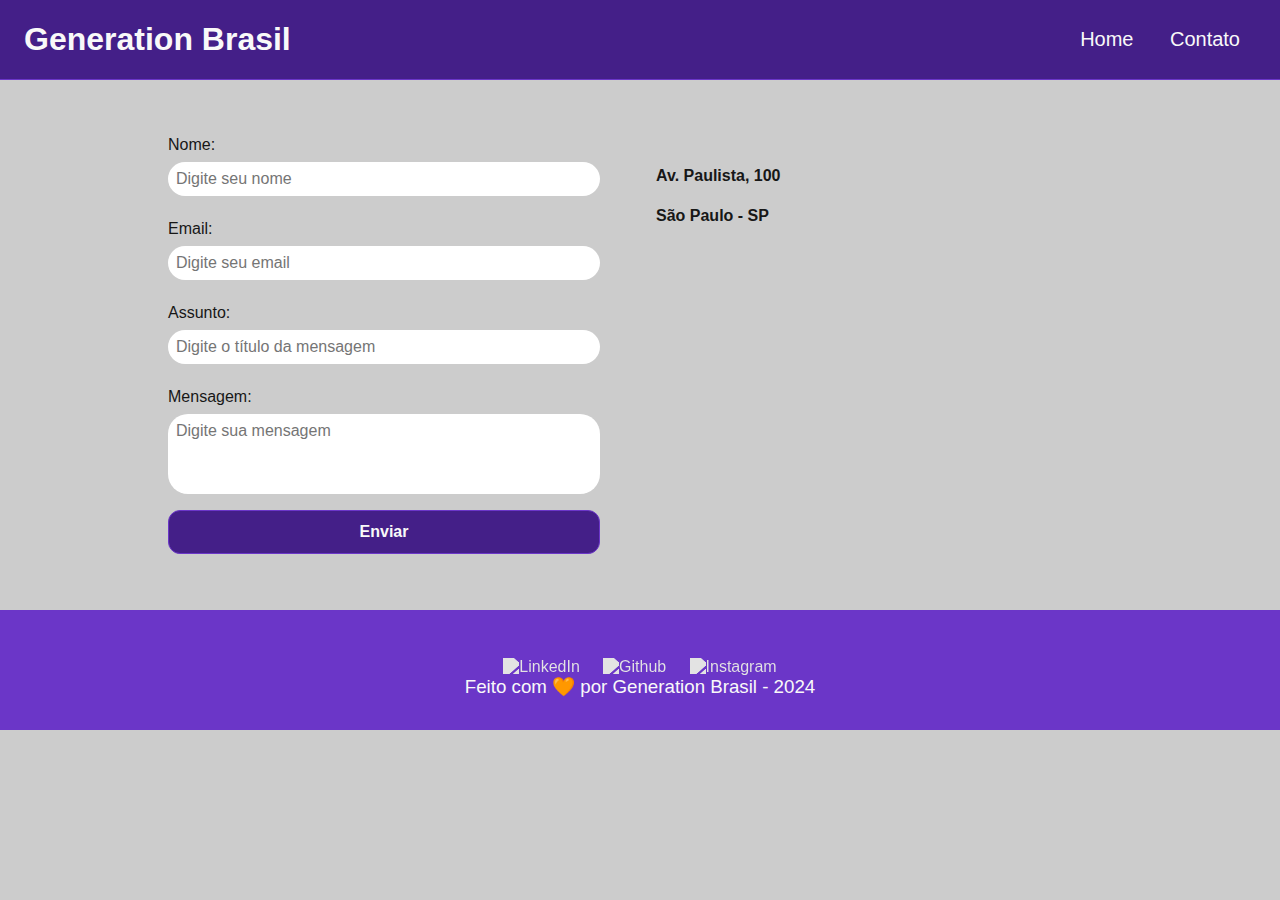
==== contato.html @ 4745dbb0 ":lipstick: Estilização com CSS" ====
<!DOCTYPE html>
<html lang="pt-br">
	<head>
		<meta charset="UTF-8" />
		<meta name="viewport" content="width=device-width, initial-scale=1.0" />
		<link rel="icon" type="image/svg" href="./assets/img/favicon.svg" />

		<link rel="stylesheet" href="./assets/css/style.css" />

		<title>Meu Perfil</title>
	</head>
	<body>
		<!-- Cabeçalho da Página (header) -->
		<header>
			<!-- Div Conteudo do Cabeçalho -->
			<div id="header_content" class="flex">
				<!-- Titulo do Cabeçalho -->
				<div id="titulo">
					<!-- Seu nome -->
					<h1>Generation Brasil</h1>
				</div>

				<!-- Conteudo do Menu da Página (header) -->
				<div id="menu">
					<!-- Menu da Página -->
					<nav>
						<!-- Marcadores não ordenados + links -->
						<ul id="menu">
							<li>
								<a href="index.html">Home</a>
							</li>
							<li>
								<a href="contato.html">Contato</a>
							</li>
						</ul>
					</nav>
				</div>
			</div>
		</header>

		<!-- Seção Principal da Página (main) -->
		<main>
			<div id="contact" class="flex">
				<!-- Seção Formulário de Contato-->
				<form action="#" method="submit">
					<label for="nome">Nome: </label>
					<input
						id="nome"
						type="text"
						name="name"
						placeholder="Digite seu nome"
					/>
					<span id="txtNome"></span>

					<label for="email">Email: </label>
					<input
						id="email"
						type="email"
						name="email"
						placeholder="Digite seu email"
					/>
					<span id="txtEmail"></span>

					<label for="subject">Assunto: </label>
					<input
						id="subject"
						type="text"
						name="subject"
						placeholder="Digite o título da mensagem"
					/>
					<span id="txtSubject"></span>

					<label for="message">Mensagem: </label>
					<textarea
						id="message"
						name="message"
						placeholder="Digite sua mensagem"
					></textarea>

					<button type="submit">Enviar</button>
				</form>

				<!-- Seção do Google Maps -->
				<section id="mapa" class="flex_start">
					
					<div id="endereco">
						<p>Av. Paulista, 100</p>
						<p>São Paulo - SP</p>
					</div>

					<iframe
						src="https://www.google.com/maps/embed?pb=!1m18!1m12!1m3!1d3657.106696296001!2d-46.65390548535577!3d-23.564611167596592!2m3!1f0!2f0!3f0!3m2!1i1024!2i768!4f13.1!3m3!1m2!1s0x94ce59c7f481fd9f%3A0x9982bfde4df54830!2sAv.%20Paulista%2C%201000%20-%20Bela%20Vista%2C%20S%C3%A3o%20Paulo%20-%20SP%2C%2001310-100!5e0!3m2!1spt-BR!2sbr!4v1594056507065!5m2!1spt-BR!2sbr"
						width="400"
						height="250"
						frameborder="0"
						style="border: 0"
						allowfullscreen=""
						aria-hidden="false"
						tabindex="0"
						id="mapa"
					>
					</iframe>
				</section>
			</div>
		</main>

		<!-- Rodapé da Página (footer) -->
		<footer class="flex">
			<!-- Seção de Contato - Redes Sociais-->
			<section id="redes_sociais">
				<a href="">
					<img src="assets/img/linkedin.svg" alt="LinkedIn" class="social_icon"/>
				</a>
				<a href="">
					<img src="assets/img/github.svg" alt="Github" class="social_icon"/>
				</a>
				<a href="">
					<img src="assets/img/instagram.svg" alt="Instagram" class="social_icon"/>
				</a>
			</section>

			<h3>Feito com 🧡 por Generation Brasil - 2024</h3>
		</footer>
	</body>
</html>
---- assets/css/style.css ----
* {
    margin: 0;
    padding: 0;
    box-sizing: border-box;
    text-decoration: none;
    outline: none;
    font-weight: 400;
    font-family: sans-serif;
}

:root {
    --purple-200: #9a7bd1;
    --purple-500: #6b36c8;
    --purple-800: #441f88;

    --black-800: #171717;

    --gray-200: #cccccc;
    --gray-400: #505861;

    --white: #F9F9F9;
}

html {
    width: 100%;
    height: 100vh;
}

body {
    background: var(--gray-200);
    color: var(--black-800);
}

h1{
    color: var(--white);
    font-size: 2rem;
    font-weight: 700;
}

h2{
    padding: 1rem;
    color: var(--black-800);
    font-size: 1.5rem;
    font-weight: 600;
    text-align: left;
}

p{
    font-size: 1rem;
    line-height: 1.5rem;
    text-align: justify;
    padding: 0.5rem 0;
}

.flex {
    display: flex;
    justify-content: center;
    align-items: center;
}

.flex_start {
    display: flex;
    justify-content: flex-start;
}
 
 /* Estilização da Seção Header */
 #header_content {
    height: 80px;
    position: sticky; 
    top: 0; 
    width: 100%; 
    justify-content: space-between;
    padding: 24px;
    background-color: var(--purple-800);
    border-bottom: 1px solid var(--purple-500);
}
 
 #menu li {
    display: inline;
    padding: 1rem;
 }
 
 #menu li a {
    text-decoration: none;
    color: var(--white);
    font-size: 20px;
 }
 
 #menu li a:hover {
    color: var(--purple-200);
    text-decoration: underline;
 }
 
 /* Estilização da Seção About */

 #about{
    flex-direction: column;
    margin: 2rem 1rem;
 }

#conteudo{
    flex-direction: row;
    gap: 2rem;

}

.img_profile{
    width: 200px;
}
 
/* Estilização da Seção Video */

#video{
    flex-direction: column;
    margin: 2rem 1rem;
 }

/* Estilização da Seção Footer */

footer{
    flex-direction: column;
    margin: 0;
    padding: 2rem;
    color: var(--white);
    background-color: var(--purple-500);
    font-weight: bold;
    text-align: center;
}

#redes_sociais {
    display: flex;
    justify-content: space-evenly; 
    margin: 1rem 0 0 0;
    width: 320px;
}

.social_icon {
    width: 4rem;
    height: 4rem;
    filter: brightness(0) 
            saturate(100%) 
            invert(100%) 
            sepia(0%) 
            saturate(7457%) 
            hue-rotate(23deg) 
            brightness(95%) 
            contrast(87%);
}

.social_icon:hover {  
    filter: brightness(0) 
            saturate(100%) 
            invert(65%) 
            sepia(59%) 
            saturate(2437%) 
            hue-rotate(213deg) 
            brightness(86%) 
            contrast(88%);
}

 /*Estilização da Página de Contato*/
 
 #contact{
    flex-direction: row;
    gap: 2rem;
 }

form {
    display: flex;
    flex-direction: column;
    width: 480px;
    margin: 2rem 0;
    padding: 1.5rem;
    border: none;
}

form label {
    font-size: 1rem;
    text-align: left;
    font-weight: 500;
}

form input,
textarea {
    margin: 0.5rem 0 1rem;
    padding: 0.5rem;
    border-radius: 1.25rem;
    border: none;
    width: 100%;
    font-size: 1rem;
}

textarea {
    resize: none;
    height: 5rem;
}

form span{
    margin: 0 0 0.5rem 0.75rem;
    font-size: 0.75rem;
    line-height: 1rem;
    color: red;
}

form button {
    text-align: center;
    padding: 0.75rem 2rem;
    background: var(--purple-800);
    border: 1px solid var(--purple-500);
    color: var(--white);
    border-radius: 0.75rem;
    font-weight: 700;
    font-size: 1rem;
}

form button:hover {
    background: var(--purple-500);
}

/* Estilização do Mapa */
#mapa{
    width: 480px;
    flex-direction: column;
    gap: 3rem;
}

#endereco > p{
    font-size: 1rem;
    text-align: justify;
    font-weight: 600;
}
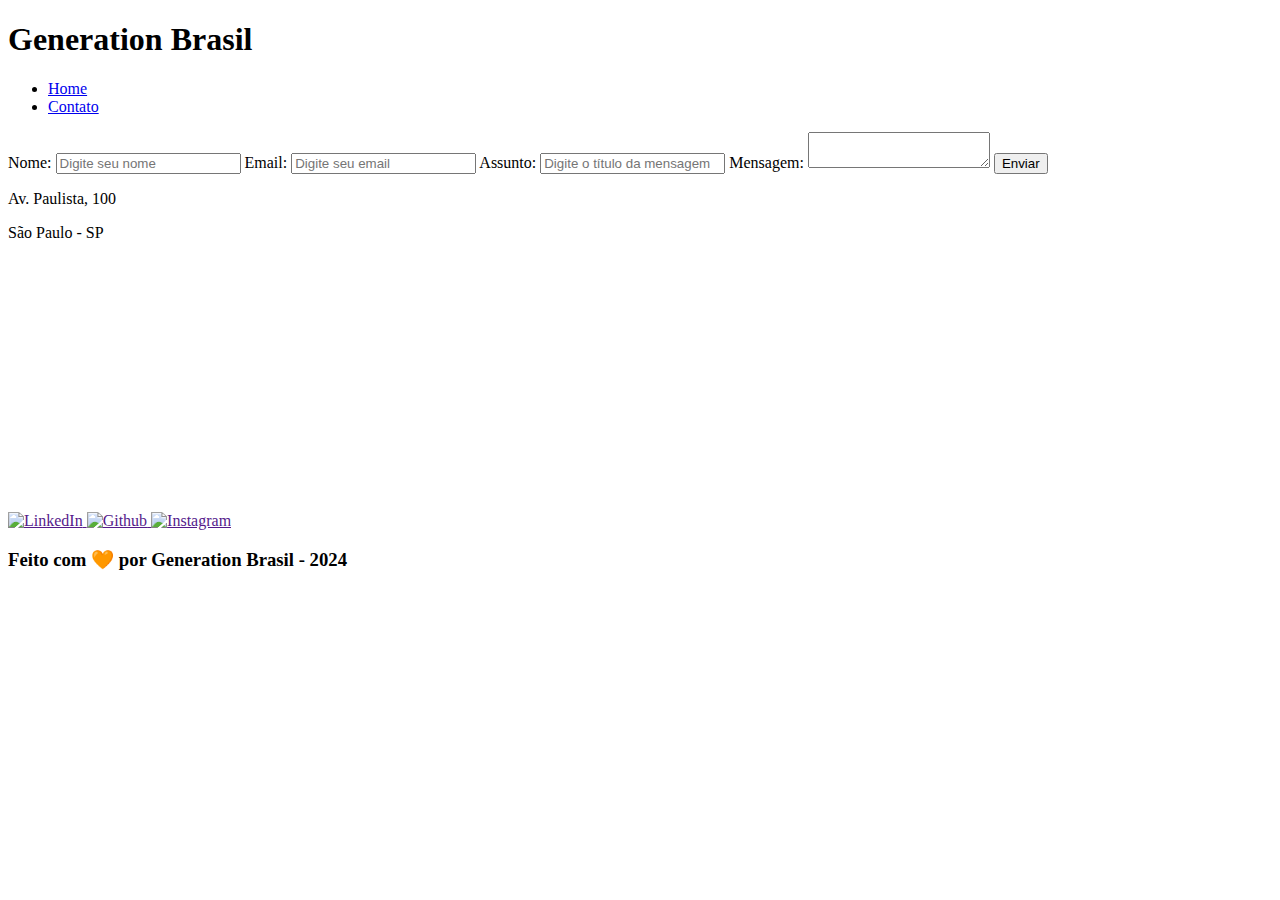
==== commit 681b8c6a: ":ok_hand: Atualização das páginas HTML" ====
--- a/contato.html
+++ b/contato.html
@@ -1,29 +1,35 @@
 <!DOCTYPE html>
 <html lang="pt-br">
+	
 	<head>
 		<meta charset="UTF-8" />
 		<meta name="viewport" content="width=device-width, initial-scale=1.0" />
 		<link rel="icon" type="image/svg" href="./assets/img/favicon.svg" />
-
-		<link rel="stylesheet" href="./assets/css/style.css" />
-
 		<title>Meu Perfil</title>
 	</head>
+
 	<body>
+
 		<!-- Cabeçalho da Página (header) -->
 		<header>
+
 			<!-- Div Conteudo do Cabeçalho -->
-			<div id="header_content" class="flex">
+			<div id="header_content">
+
 				<!-- Titulo do Cabeçalho -->
 				<div id="titulo">
+
 					<!-- Seu nome -->
 					<h1>Generation Brasil</h1>
+
 				</div>
 
 				<!-- Conteudo do Menu da Página (header) -->
 				<div id="menu">
+
 					<!-- Menu da Página -->
 					<nav>
+
 						<!-- Marcadores não ordenados + links -->
 						<ul id="menu">
 							<li>
@@ -33,22 +39,31 @@
 								<a href="contato.html">Contato</a>
 							</li>
 						</ul>
+
 					</nav>
+
 				</div>
+
 			</div>
+
 		</header>
 
 		<!-- Seção Principal da Página (main) -->
 		<main>
-			<div id="contact" class="flex">
-				<!-- Seção Formulário de Contato-->
+			
+			<!-- Seção Formulário de Contato e Redes Sociais -->
+			<section id="contact">
+				
+				<!-- Seção do Formulário-->
 				<form action="#" method="submit">
+
 					<label for="nome">Nome: </label>
 					<input
 						id="nome"
 						type="text"
 						name="name"
 						placeholder="Digite seu nome"
+						required
 					/>
 					<span id="txtNome"></span>
 
@@ -58,6 +73,7 @@
 						type="email"
 						name="email"
 						placeholder="Digite seu email"
+						required
 					/>
 					<span id="txtEmail"></span>
 
@@ -67,6 +83,7 @@
 						type="text"
 						name="subject"
 						placeholder="Digite o título da mensagem"
+						required
 					/>
 					<span id="txtSubject"></span>
 
@@ -75,18 +92,19 @@
 						id="message"
 						name="message"
 						placeholder="Digite sua mensagem"
-					></textarea>
+						required
+					>
+					</textarea>
 
 					<button type="submit">Enviar</button>
+
 				</form>
 
 				<!-- Seção do Google Maps -->
-				<section id="mapa" class="flex_start">
-					
-					<div id="endereco">
-						<p>Av. Paulista, 100</p>
-						<p>São Paulo - SP</p>
-					</div>
+				<article id="mapa">
+
+					<p>Av. Paulista, 100</p>
+					<p>São Paulo - SP</p>
 
 					<iframe
 						src="https://www.google.com/maps/embed?pb=!1m18!1m12!1m3!1d3657.106696296001!2d-46.65390548535577!3d-23.564611167596592!2m3!1f0!2f0!3f0!3m2!1i1024!2i768!4f13.1!3m3!1m2!1s0x94ce59c7f481fd9f%3A0x9982bfde4df54830!2sAv.%20Paulista%2C%201000%20-%20Bela%20Vista%2C%20S%C3%A3o%20Paulo%20-%20SP%2C%2001310-100!5e0!3m2!1spt-BR!2sbr!4v1594056507065!5m2!1spt-BR!2sbr"
@@ -99,27 +117,36 @@
 						tabindex="0"
 						id="mapa"
 					>
-					</iframe>
-				</section>
-			</div>
+                    </iframe>
+
+				</article>
+
+			</section>
+
 		</main>
 
 		<!-- Rodapé da Página (footer) -->
-		<footer class="flex">
+		<footer>
+
 			<!-- Seção de Contato - Redes Sociais-->
 			<section id="redes_sociais">
+
 				<a href="">
-					<img src="assets/img/linkedin.svg" alt="LinkedIn" class="social_icon"/>
+					<img src="assets/img/linkedin.svg" alt="LinkedIn" />
 				</a>
 				<a href="">
-					<img src="assets/img/github.svg" alt="Github" class="social_icon"/>
+					<img src="assets/img/github.svg" alt="Github" />
 				</a>
 				<a href="">
-					<img src="assets/img/instagram.svg" alt="Instagram" class="social_icon"/>
+					<img src="assets/img/instagram.svg" alt="Instagram" />
 				</a>
+
 			</section>
 
 			<h3>Feito com 🧡 por Generation Brasil - 2024</h3>
+
 		</footer>
+
 	</body>
+
 </html>
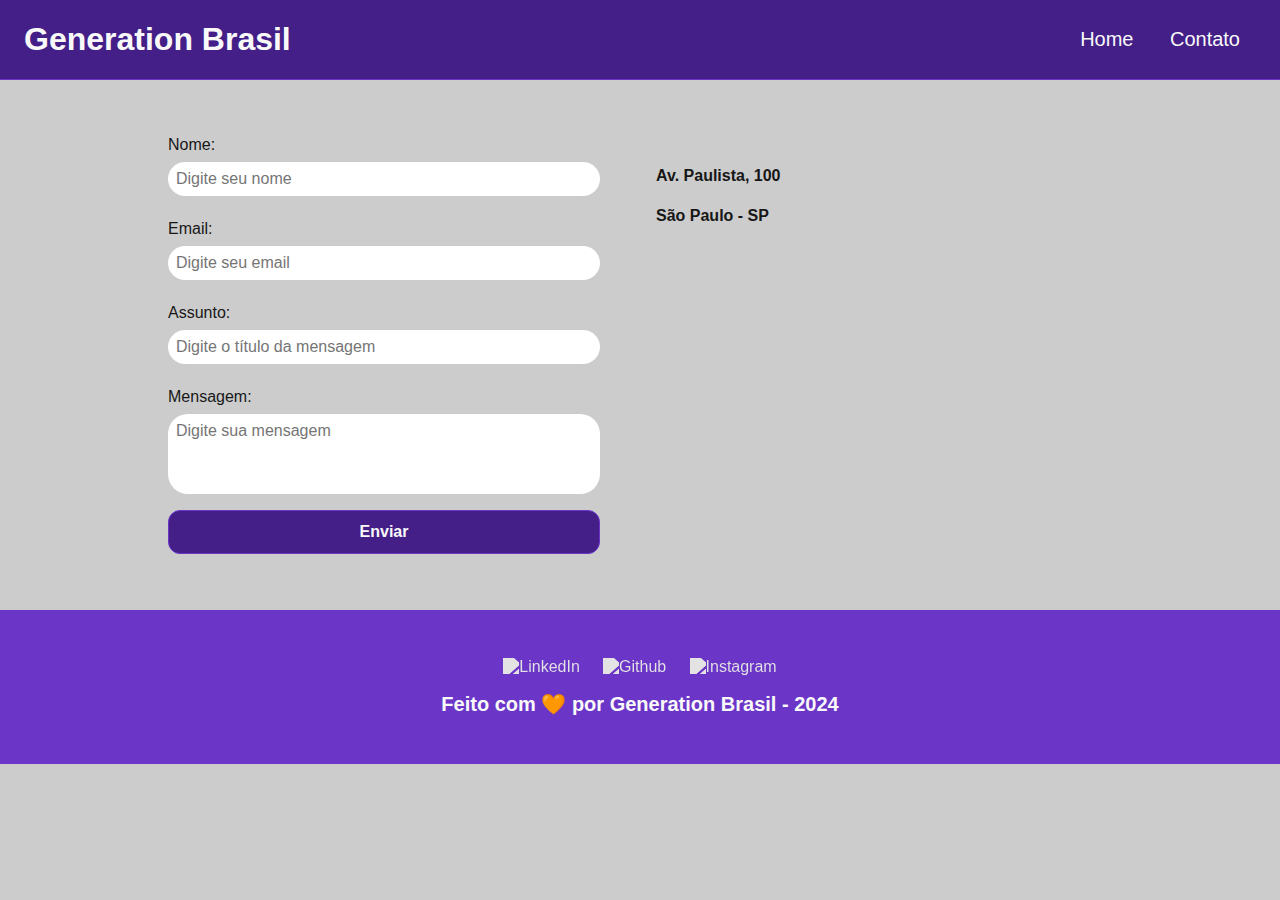
==== commit 57b731bd: ":books: Atualização - Documentação da página" ====
--- a/contato.html
+++ b/contato.html
@@ -1,35 +1,34 @@
 <!DOCTYPE html>
 <html lang="pt-br">
-	
 	<head>
-		<meta charset="UTF-8" />
-		<meta name="viewport" content="width=device-width, initial-scale=1.0" />
+		<meta charset="UTF-8">
+		
+		<meta name="viewport" content="width=device-width, initial-scale=1.0">
+		<meta name="description" content="Projeto Portfólio">
+		<meta name="author" content="Generation Brasil">
+		<meta name="keywords" content="HTML, CSS, JavaScript">
+		
 		<link rel="icon" type="image/svg" href="./assets/img/favicon.svg" />
+
+		<link rel="stylesheet" href="./assets/css/style.css" />
+
 		<title>Meu Perfil</title>
 	</head>
-
 	<body>
-
 		<!-- Cabeçalho da Página (header) -->
 		<header>
-
 			<!-- Div Conteudo do Cabeçalho -->
-			<div id="header_content">
-
+			<div id="header_content" class="flex">
 				<!-- Titulo do Cabeçalho -->
 				<div id="titulo">
-
 					<!-- Seu nome -->
 					<h1>Generation Brasil</h1>
-
 				</div>
 
 				<!-- Conteudo do Menu da Página (header) -->
 				<div id="menu">
-
 					<!-- Menu da Página -->
 					<nav>
-
 						<!-- Marcadores não ordenados + links -->
 						<ul id="menu">
 							<li>
@@ -39,31 +38,22 @@
 								<a href="contato.html">Contato</a>
 							</li>
 						</ul>
-
 					</nav>
-
 				</div>
-
 			</div>
-
 		</header>
 
 		<!-- Seção Principal da Página (main) -->
 		<main>
-			
-			<!-- Seção Formulário de Contato e Redes Sociais -->
-			<section id="contact">
-				
-				<!-- Seção do Formulário-->
+			<div id="contact" class="flex">
+				<!-- Seção Formulário de Contato-->
 				<form action="#" method="submit">
-
 					<label for="nome">Nome: </label>
 					<input
 						id="nome"
 						type="text"
 						name="name"
 						placeholder="Digite seu nome"
-						required
 					/>
 					<span id="txtNome"></span>
 
@@ -73,7 +63,6 @@
 						type="email"
 						name="email"
 						placeholder="Digite seu email"
-						required
 					/>
 					<span id="txtEmail"></span>
 
@@ -83,7 +72,6 @@
 						type="text"
 						name="subject"
 						placeholder="Digite o título da mensagem"
-						required
 					/>
 					<span id="txtSubject"></span>
 
@@ -92,19 +80,18 @@
 						id="message"
 						name="message"
 						placeholder="Digite sua mensagem"
-						required
-					>
-					</textarea>
+					></textarea>
 
 					<button type="submit">Enviar</button>
-
 				</form>
 
 				<!-- Seção do Google Maps -->
-				<article id="mapa">
-
-					<p>Av. Paulista, 100</p>
-					<p>São Paulo - SP</p>
+				<section id="mapa" class="flex_start">
+					
+					<div id="endereco">
+						<p>Av. Paulista, 100</p>
+						<p>São Paulo - SP</p>
+					</div>
 
 					<iframe
 						src="https://www.google.com/maps/embed?pb=!1m18!1m12!1m3!1d3657.106696296001!2d-46.65390548535577!3d-23.564611167596592!2m3!1f0!2f0!3f0!3m2!1i1024!2i768!4f13.1!3m3!1m2!1s0x94ce59c7f481fd9f%3A0x9982bfde4df54830!2sAv.%20Paulista%2C%201000%20-%20Bela%20Vista%2C%20S%C3%A3o%20Paulo%20-%20SP%2C%2001310-100!5e0!3m2!1spt-BR!2sbr!4v1594056507065!5m2!1spt-BR!2sbr"
@@ -117,36 +104,27 @@
 						tabindex="0"
 						id="mapa"
 					>
-                    </iframe>
-
-				</article>
-
-			</section>
-
+					</iframe>
+				</section>
+			</div>
 		</main>
 
 		<!-- Rodapé da Página (footer) -->
-		<footer>
-
+		<footer class="flex">
 			<!-- Seção de Contato - Redes Sociais-->
 			<section id="redes_sociais">
-
 				<a href="">
-					<img src="assets/img/linkedin.svg" alt="LinkedIn" />
+					<img src="assets/img/linkedin.svg" alt="LinkedIn" class="social_icon"/>
 				</a>
 				<a href="">
-					<img src="assets/img/github.svg" alt="Github" />
+					<img src="assets/img/github.svg" alt="Github" class="social_icon"/>
 				</a>
 				<a href="">
-					<img src="assets/img/instagram.svg" alt="Instagram" />
+					<img src="assets/img/instagram.svg" alt="Instagram" class="social_icon"/>
 				</a>
-
 			</section>
 
 			<h3>Feito com 🧡 por Generation Brasil - 2024</h3>
-
 		</footer>
-
 	</body>
-
 </html>
--- a/assets/css/style.css
+++ b/assets/css/style.css
@@ -0,0 +1,245 @@
+/* Resetando as configurações padrões */
+* {
+    margin: 0;
+    padding: 0;
+    box-sizing: border-box;
+    text-decoration: none;
+    outline: none;
+    font-weight: 400;
+    font-family: sans-serif;
+}
+
+:root {
+    --purple-200: #9a7bd1;
+    --purple-500: #6b36c8;
+    --purple-800: #441f88;
+
+    --black-800: #171717;
+
+    --gray-200: #cccccc;
+    --gray-400: #505861;
+
+    --white: #F9F9F9;
+}
+
+html {
+    width: 100%;
+    height: 100vh;
+}
+
+body {
+    background: var(--gray-200);
+    color: var(--black-800);
+}
+
+/* Definindo as configurações de títulos e paragrafo */
+h1{
+    color: var(--white);
+    font-size: 2rem;
+    font-weight: 700;
+}
+
+h2{
+    padding: 1rem;
+    color: var(--black-800);
+    font-size: 1.5rem;
+    font-weight: 600;
+    text-align: left;
+}
+
+h3{
+    padding: 1rem;
+    color: var(--white);
+    font-size: 1.25rem;
+    font-weight: 700;
+    text-align: center;
+}
+
+p{
+    font-size: 1rem;
+    line-height: 1.5rem;
+    text-align: justify;
+    padding: 0.5rem 0;
+}
+
+/* Definindo as configurações do Flexbox */
+
+.flex {
+    display: flex;
+    justify-content: center;
+    align-items: center;
+}
+
+.flex_start {
+    display: flex;
+    justify-content: flex-start;
+}
+ 
+ /* Estilização da Seção Header */
+ #header_content {
+    height: 80px;
+    position: sticky; 
+    top: 0; 
+    width: 100%; 
+    justify-content: space-between;
+    padding: 24px;
+    background-color: var(--purple-800);
+    border-bottom: 1px solid var(--purple-500);
+}
+ 
+ #menu li {
+    display: inline;
+    padding: 1rem;
+ }
+ 
+ #menu li a {
+    text-decoration: none;
+    color: var(--white);
+    font-size: 20px;
+ }
+ 
+ #menu li a:hover {
+    color: var(--purple-200);
+    text-decoration: underline;
+ }
+ 
+ /* Estilização da Seção About */
+
+ #about{
+    flex-direction: column;
+    margin: 2rem auto;
+    width: 90%;
+ }
+
+#conteudo{
+    flex-direction: row;
+    gap: 2rem;
+
+}
+
+.img_profile{
+    width: 200px;
+}
+ 
+/* Estilização da Seção Video */
+
+#video{
+    flex-direction: column;
+    margin: 2rem auto;
+    width: 90%;
+ }
+
+/* Estilização da Seção Footer */
+
+footer{
+    flex-direction: column;
+    margin: 0;
+    padding: 2rem;
+    color: var(--white);
+    background-color: var(--purple-500);
+    font-weight: bold;
+    text-align: center;
+}
+
+#redes_sociais {
+    display: flex;
+    justify-content: space-evenly; 
+    margin: 1rem 0 0 0;
+    width: 320px;
+}
+
+.social_icon {
+    width: 4rem;
+    height: 4rem;
+    filter: brightness(0) 
+            saturate(100%) 
+            invert(100%) 
+            sepia(0%) 
+            saturate(7457%) 
+            hue-rotate(23deg) 
+            brightness(95%) 
+            contrast(87%);
+}
+
+.social_icon:hover {  
+    filter: brightness(0) 
+            saturate(100%) 
+            invert(65%) 
+            sepia(59%) 
+            saturate(2437%) 
+            hue-rotate(213deg) 
+            brightness(86%) 
+            contrast(88%);
+}
+
+ /*Estilização da Página de Contato*/
+ 
+ #contact{
+    flex-direction: row;
+    gap: 2rem;
+ }
+
+form {
+    display: flex;
+    flex-direction: column;
+    width: 480px;
+    margin: 2rem 0;
+    padding: 1.5rem;
+    border: none;
+}
+
+form label {
+    font-size: 1rem;
+    text-align: left;
+    font-weight: 500;
+}
+
+form input,
+textarea {
+    margin: 0.5rem 0 1rem;
+    padding: 0.5rem;
+    border-radius: 1.25rem;
+    border: none;
+    width: 100%;
+    font-size: 1rem;
+}
+
+textarea {
+    resize: none;
+    height: 5rem;
+}
+
+form span{
+    margin: 0 0 0.5rem 0.75rem;
+    font-size: 0.75rem;
+    line-height: 1rem;
+    color: red;
+}
+
+form button {
+    text-align: center;
+    padding: 0.75rem 2rem;
+    background: var(--purple-800);
+    border: 1px solid var(--purple-500);
+    color: var(--white);
+    border-radius: 0.75rem;
+    font-weight: 700;
+    font-size: 1rem;
+}
+
+form button:hover {
+    background: var(--purple-500);
+}
+
+/* Estilização do Mapa */
+#mapa{
+    width: 480px;
+    flex-direction: column;
+    gap: 3rem;
+}
+
+#endereco > p{
+    font-size: 1rem;
+    text-align: justify;
+    font-weight: 600;
+}
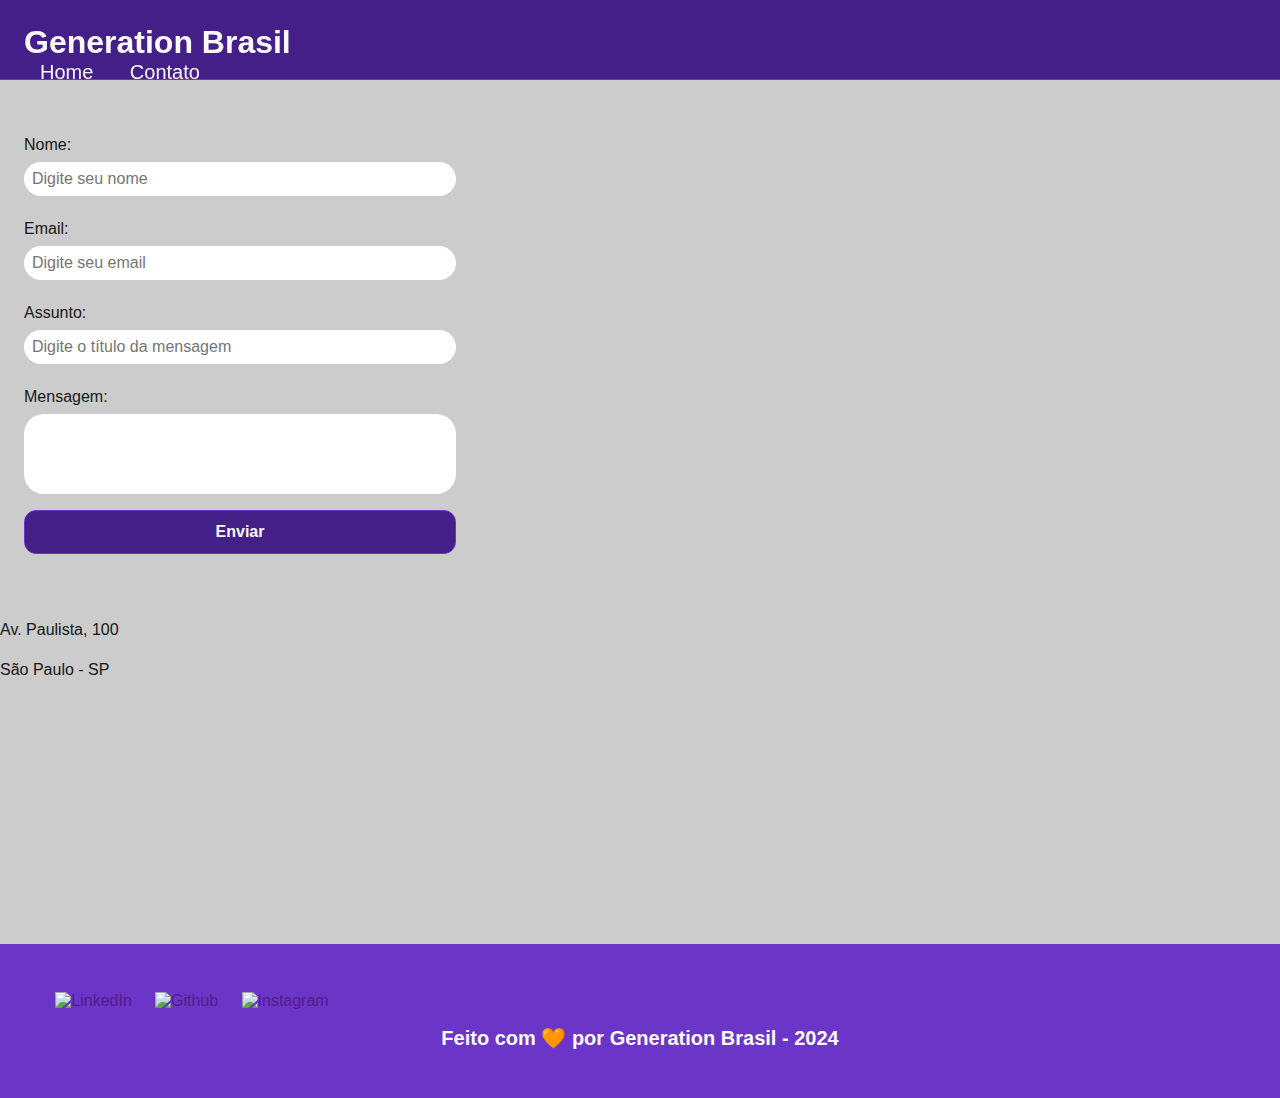
==== commit beef0751: ":books: Atualização - Documentação da Página" ====
--- a/contato.html
+++ b/contato.html
@@ -1,5 +1,6 @@
 <!DOCTYPE html>
 <html lang="pt-br">
+	
 	<head>
 		<meta charset="UTF-8">
 		
@@ -14,21 +15,29 @@
 
 		<title>Meu Perfil</title>
 	</head>
+
 	<body>
+
 		<!-- Cabeçalho da Página (header) -->
 		<header>
+
 			<!-- Div Conteudo do Cabeçalho -->
-			<div id="header_content" class="flex">
+			<div id="header_content">
+
 				<!-- Titulo do Cabeçalho -->
 				<div id="titulo">
+
 					<!-- Seu nome -->
 					<h1>Generation Brasil</h1>
+
 				</div>
 
 				<!-- Conteudo do Menu da Página (header) -->
 				<div id="menu">
+
 					<!-- Menu da Página -->
 					<nav>
+
 						<!-- Marcadores não ordenados + links -->
 						<ul id="menu">
 							<li>
@@ -38,22 +47,31 @@
 								<a href="contato.html">Contato</a>
 							</li>
 						</ul>
+
 					</nav>
+
 				</div>
+
 			</div>
+
 		</header>
 
 		<!-- Seção Principal da Página (main) -->
 		<main>
-			<div id="contact" class="flex">
-				<!-- Seção Formulário de Contato-->
+			
+			<!-- Seção Formulário de Contato e Redes Sociais -->
+			<section id="contact">
+				
+				<!-- Seção do Formulário-->
 				<form action="#" method="submit">
+
 					<label for="nome">Nome: </label>
 					<input
 						id="nome"
 						type="text"
 						name="name"
 						placeholder="Digite seu nome"
+						required
 					/>
 					<span id="txtNome"></span>
 
@@ -63,6 +81,7 @@
 						type="email"
 						name="email"
 						placeholder="Digite seu email"
+						required
 					/>
 					<span id="txtEmail"></span>
 
@@ -72,6 +91,7 @@
 						type="text"
 						name="subject"
 						placeholder="Digite o título da mensagem"
+						required
 					/>
 					<span id="txtSubject"></span>
 
@@ -80,18 +100,19 @@
 						id="message"
 						name="message"
 						placeholder="Digite sua mensagem"
-					></textarea>
+						required
+					>
+					</textarea>
 
 					<button type="submit">Enviar</button>
+
 				</form>
 
 				<!-- Seção do Google Maps -->
-				<section id="mapa" class="flex_start">
-					
-					<div id="endereco">
-						<p>Av. Paulista, 100</p>
-						<p>São Paulo - SP</p>
-					</div>
+				<article id="mapa">
+
+					<p>Av. Paulista, 100</p>
+					<p>São Paulo - SP</p>
 
 					<iframe
 						src="https://www.google.com/maps/embed?pb=!1m18!1m12!1m3!1d3657.106696296001!2d-46.65390548535577!3d-23.564611167596592!2m3!1f0!2f0!3f0!3m2!1i1024!2i768!4f13.1!3m3!1m2!1s0x94ce59c7f481fd9f%3A0x9982bfde4df54830!2sAv.%20Paulista%2C%201000%20-%20Bela%20Vista%2C%20S%C3%A3o%20Paulo%20-%20SP%2C%2001310-100!5e0!3m2!1spt-BR!2sbr!4v1594056507065!5m2!1spt-BR!2sbr"
@@ -104,27 +125,36 @@
 						tabindex="0"
 						id="mapa"
 					>
-					</iframe>
-				</section>
-			</div>
+                    </iframe>
+
+				</article>
+
+			</section>
+
 		</main>
 
 		<!-- Rodapé da Página (footer) -->
-		<footer class="flex">
+		<footer>
+
 			<!-- Seção de Contato - Redes Sociais-->
 			<section id="redes_sociais">
+
 				<a href="">
-					<img src="assets/img/linkedin.svg" alt="LinkedIn" class="social_icon"/>
+					<img src="assets/img/linkedin.svg" alt="LinkedIn" />
 				</a>
 				<a href="">
-					<img src="assets/img/github.svg" alt="Github" class="social_icon"/>
+					<img src="assets/img/github.svg" alt="Github" />
 				</a>
 				<a href="">
-					<img src="assets/img/instagram.svg" alt="Instagram" class="social_icon"/>
+					<img src="assets/img/instagram.svg" alt="Instagram" />
 				</a>
+
 			</section>
 
 			<h3>Feito com 🧡 por Generation Brasil - 2024</h3>
+
 		</footer>
+
 	</body>
+
 </html>
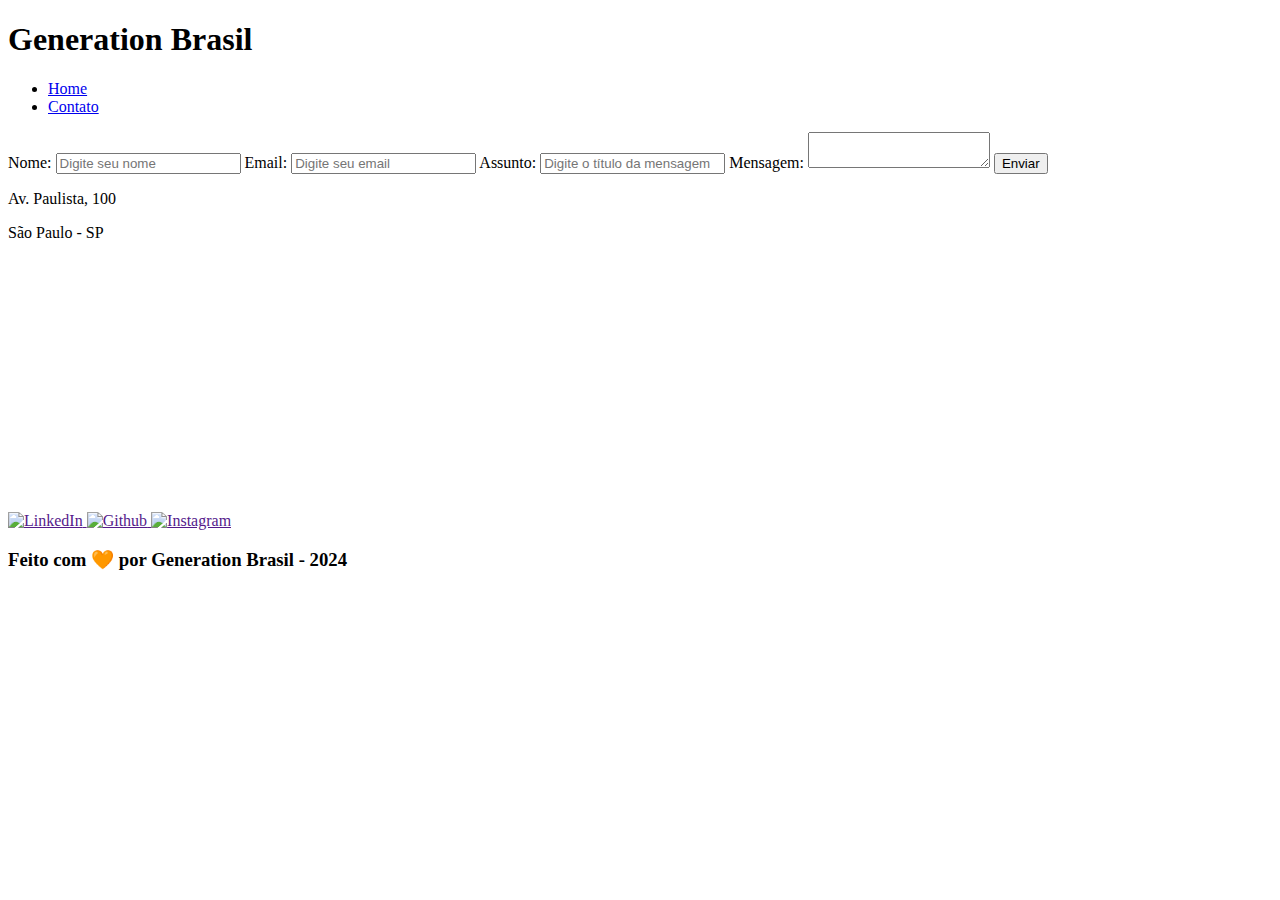
==== commit db715346: ":books: Atualização - Documentação da Página" ====
--- a/contato.html
+++ b/contato.html
@@ -10,8 +10,6 @@
 		<meta name="keywords" content="HTML, CSS, JavaScript">
 		
 		<link rel="icon" type="image/svg" href="./assets/img/favicon.svg" />
-
-		<link rel="stylesheet" href="./assets/css/style.css" />
 
 		<title>Meu Perfil</title>
 	</head>
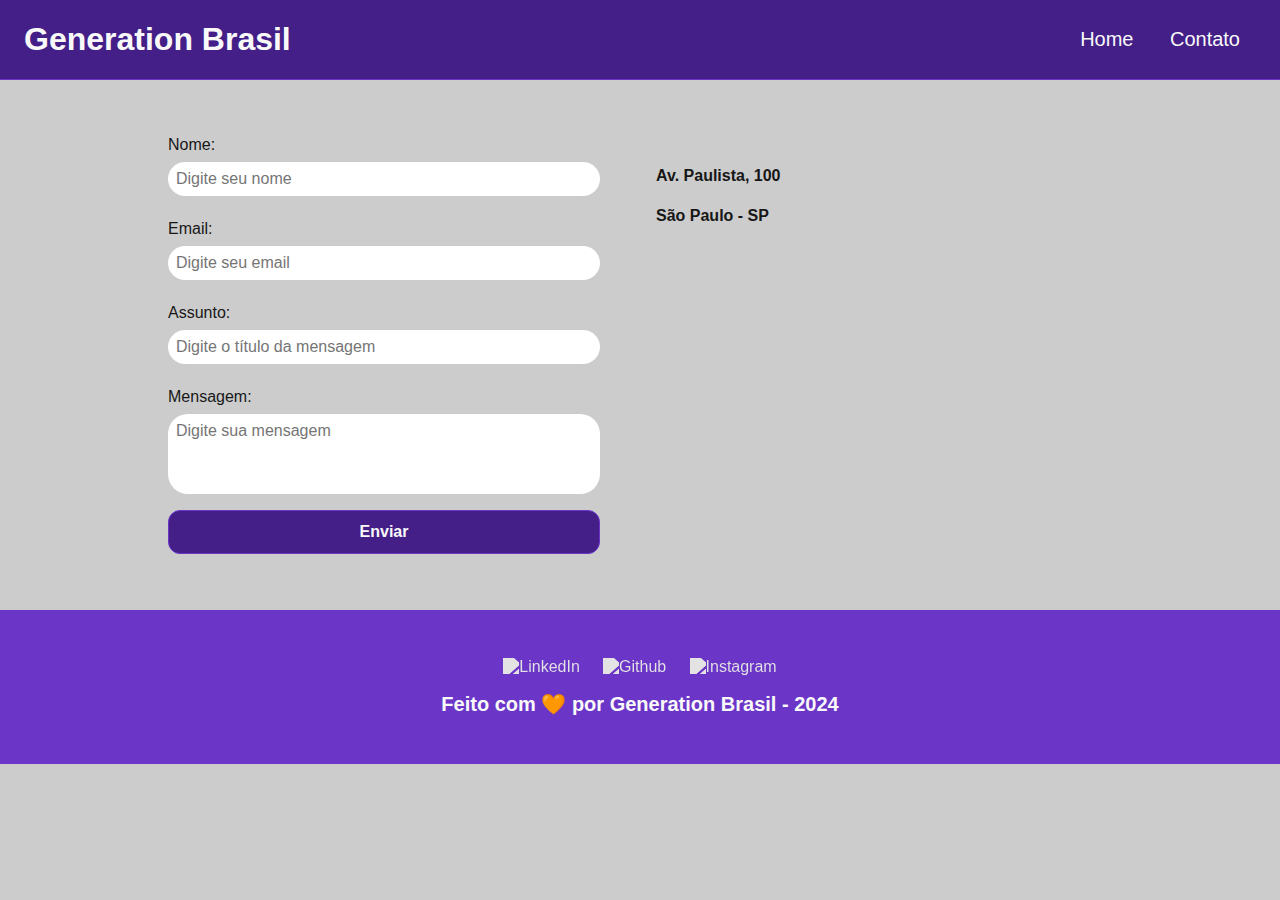
==== commit d048e291: ":bug: Correção do Código HTML" ====
--- a/contato.html
+++ b/contato.html
@@ -1,6 +1,5 @@
 <!DOCTYPE html>
 <html lang="pt-br">
-	
 	<head>
 		<meta charset="UTF-8">
 		
@@ -11,31 +10,26 @@
 		
 		<link rel="icon" type="image/svg" href="./assets/img/favicon.svg" />
 
+		<!-- Link para a Folha de Estilo da Página - CSS -->
+		<link rel="stylesheet" href="./assets/css/style.css" />
+
 		<title>Meu Perfil</title>
 	</head>
-
 	<body>
-
 		<!-- Cabeçalho da Página (header) -->
 		<header>
-
 			<!-- Div Conteudo do Cabeçalho -->
-			<div id="header_content">
-
+			<div id="header_content" class="flex">
 				<!-- Titulo do Cabeçalho -->
 				<div id="titulo">
-
 					<!-- Seu nome -->
 					<h1>Generation Brasil</h1>
-
 				</div>
 
 				<!-- Conteudo do Menu da Página (header) -->
 				<div id="menu">
-
 					<!-- Menu da Página -->
 					<nav>
-
 						<!-- Marcadores não ordenados + links -->
 						<ul id="menu">
 							<li>
@@ -45,31 +39,22 @@
 								<a href="contato.html">Contato</a>
 							</li>
 						</ul>
-
 					</nav>
-
 				</div>
-
 			</div>
-
 		</header>
 
 		<!-- Seção Principal da Página (main) -->
 		<main>
-			
-			<!-- Seção Formulário de Contato e Redes Sociais -->
-			<section id="contact">
-				
-				<!-- Seção do Formulário-->
+			<div id="contact" class="flex">
+				<!-- Seção Formulário de Contato-->
 				<form action="#" method="submit">
-
 					<label for="nome">Nome: </label>
 					<input
 						id="nome"
 						type="text"
 						name="name"
 						placeholder="Digite seu nome"
-						required
 					/>
 					<span id="txtNome"></span>
 
@@ -79,7 +64,6 @@
 						type="email"
 						name="email"
 						placeholder="Digite seu email"
-						required
 					/>
 					<span id="txtEmail"></span>
 
@@ -89,7 +73,6 @@
 						type="text"
 						name="subject"
 						placeholder="Digite o título da mensagem"
-						required
 					/>
 					<span id="txtSubject"></span>
 
@@ -98,19 +81,18 @@
 						id="message"
 						name="message"
 						placeholder="Digite sua mensagem"
-						required
-					>
-					</textarea>
+					></textarea>
 
 					<button type="submit">Enviar</button>
-
 				</form>
 
 				<!-- Seção do Google Maps -->
-				<article id="mapa">
-
-					<p>Av. Paulista, 100</p>
-					<p>São Paulo - SP</p>
+				<section id="mapa" class="flex_start">
+					
+					<div id="endereco">
+						<p>Av. Paulista, 100</p>
+						<p>São Paulo - SP</p>
+					</div>
 
 					<iframe
 						src="https://www.google.com/maps/embed?pb=!1m18!1m12!1m3!1d3657.106696296001!2d-46.65390548535577!3d-23.564611167596592!2m3!1f0!2f0!3f0!3m2!1i1024!2i768!4f13.1!3m3!1m2!1s0x94ce59c7f481fd9f%3A0x9982bfde4df54830!2sAv.%20Paulista%2C%201000%20-%20Bela%20Vista%2C%20S%C3%A3o%20Paulo%20-%20SP%2C%2001310-100!5e0!3m2!1spt-BR!2sbr!4v1594056507065!5m2!1spt-BR!2sbr"
@@ -123,36 +105,27 @@
 						tabindex="0"
 						id="mapa"
 					>
-                    </iframe>
-
-				</article>
-
-			</section>
-
+					</iframe>
+				</section>
+			</div>
 		</main>
 
 		<!-- Rodapé da Página (footer) -->
-		<footer>
-
+		<footer class="flex">
 			<!-- Seção de Contato - Redes Sociais-->
 			<section id="redes_sociais">
-
 				<a href="">
-					<img src="assets/img/linkedin.svg" alt="LinkedIn" />
+					<img src="assets/img/linkedin.svg" alt="LinkedIn" class="social_icon"/>
 				</a>
 				<a href="">
-					<img src="assets/img/github.svg" alt="Github" />
+					<img src="assets/img/github.svg" alt="Github" class="social_icon"/>
 				</a>
 				<a href="">
-					<img src="assets/img/instagram.svg" alt="Instagram" />
+					<img src="assets/img/instagram.svg" alt="Instagram" class="social_icon"/>
 				</a>
-
 			</section>
 
 			<h3>Feito com 🧡 por Generation Brasil - 2024</h3>
-
 		</footer>
-
 	</body>
-
 </html>
--- a/assets/css/style.css
+++ b/assets/css/style.css
@@ -0,0 +1,245 @@
+/* Resetando as configurações padrões */
+* {
+    margin: 0;
+    padding: 0;
+    box-sizing: border-box;
+    text-decoration: none;
+    outline: none;
+    font-weight: 400;
+    font-family: sans-serif;
+}
+
+:root {
+    --purple-200: #9a7bd1;
+    --purple-500: #6b36c8;
+    --purple-800: #441f88;
+
+    --black-800: #171717;
+
+    --gray-200: #cccccc;
+    --gray-400: #505861;
+
+    --white: #F9F9F9;
+}
+
+html {
+    width: 100%;
+    height: 100vh;
+}
+
+body {
+    background: var(--gray-200);
+    color: var(--black-800);
+}
+
+/* Definindo as configurações de títulos e paragrafo */
+h1{
+    color: var(--white);
+    font-size: 2rem;
+    font-weight: 700;
+}
+
+h2{
+    padding: 1rem;
+    color: var(--black-800);
+    font-size: 1.5rem;
+    font-weight: 600;
+    text-align: left;
+}
+
+h3{
+    padding: 1rem;
+    color: var(--white);
+    font-size: 1.25rem;
+    font-weight: 700;
+    text-align: center;
+}
+
+p{
+    font-size: 1rem;
+    line-height: 1.5rem;
+    text-align: justify;
+    padding: 0.5rem 0;
+}
+
+/* Definindo as configurações do Flexbox */
+
+.flex {
+    display: flex;
+    justify-content: center;
+    align-items: center;
+}
+
+.flex_start {
+    display: flex;
+    justify-content: flex-start;
+}
+ 
+ /* Estilização da Seção Header */
+ #header_content {
+    height: 80px;
+    position: sticky; 
+    top: 0; 
+    width: 100%; 
+    justify-content: space-between;
+    padding: 24px;
+    background-color: var(--purple-800);
+    border-bottom: 1px solid var(--purple-500);
+}
+ 
+ #menu li {
+    display: inline;
+    padding: 1rem;
+ }
+ 
+ #menu li a {
+    text-decoration: none;
+    color: var(--white);
+    font-size: 20px;
+ }
+ 
+ #menu li a:hover {
+    color: var(--purple-200);
+    text-decoration: underline;
+ }
+ 
+ /* Estilização da Seção About */
+
+ #about{
+    flex-direction: column;
+    margin: 2rem auto;
+    width: 90%;
+ }
+
+#conteudo{
+    flex-direction: row;
+    gap: 2rem;
+
+}
+
+.img_profile{
+    width: 200px;
+}
+ 
+/* Estilização da Seção Video */
+
+#video{
+    flex-direction: column;
+    margin: 2rem auto;
+    width: 90%;
+ }
+
+/* Estilização da Seção Footer */
+
+footer{
+    flex-direction: column;
+    margin: 0;
+    padding: 2rem;
+    color: var(--white);
+    background-color: var(--purple-500);
+    font-weight: bold;
+    text-align: center;
+}
+
+#redes_sociais {
+    display: flex;
+    justify-content: space-evenly; 
+    margin: 1rem 0 0 0;
+    width: 320px;
+}
+
+.social_icon {
+    width: 4rem;
+    height: 4rem;
+    filter: brightness(0) 
+            saturate(100%) 
+            invert(100%) 
+            sepia(0%) 
+            saturate(7457%) 
+            hue-rotate(23deg) 
+            brightness(95%) 
+            contrast(87%);
+}
+
+.social_icon:hover {  
+    filter: brightness(0) 
+            saturate(100%) 
+            invert(65%) 
+            sepia(59%) 
+            saturate(2437%) 
+            hue-rotate(213deg) 
+            brightness(86%) 
+            contrast(88%);
+}
+
+ /*Estilização da Página de Contato*/
+ 
+ #contact{
+    flex-direction: row;
+    gap: 2rem;
+ }
+
+form {
+    display: flex;
+    flex-direction: column;
+    width: 480px;
+    margin: 2rem 0;
+    padding: 1.5rem;
+    border: none;
+}
+
+form label {
+    font-size: 1rem;
+    text-align: left;
+    font-weight: 500;
+}
+
+form input,
+textarea {
+    margin: 0.5rem 0 1rem;
+    padding: 0.5rem;
+    border-radius: 1.25rem;
+    border: none;
+    width: 100%;
+    font-size: 1rem;
+}
+
+textarea {
+    resize: none;
+    height: 5rem;
+}
+
+form span{
+    margin: 0 0 0.5rem 0.75rem;
+    font-size: 0.75rem;
+    line-height: 1rem;
+    color: red;
+}
+
+form button {
+    text-align: center;
+    padding: 0.75rem 2rem;
+    background: var(--purple-800);
+    border: 1px solid var(--purple-500);
+    color: var(--white);
+    border-radius: 0.75rem;
+    font-weight: 700;
+    font-size: 1rem;
+}
+
+form button:hover {
+    background: var(--purple-500);
+}
+
+/* Estilização do Mapa */
+#mapa{
+    width: 480px;
+    flex-direction: column;
+    gap: 3rem;
+}
+
+#endereco > p{
+    font-size: 1rem;
+    text-align: justify;
+    font-weight: 600;
+}
